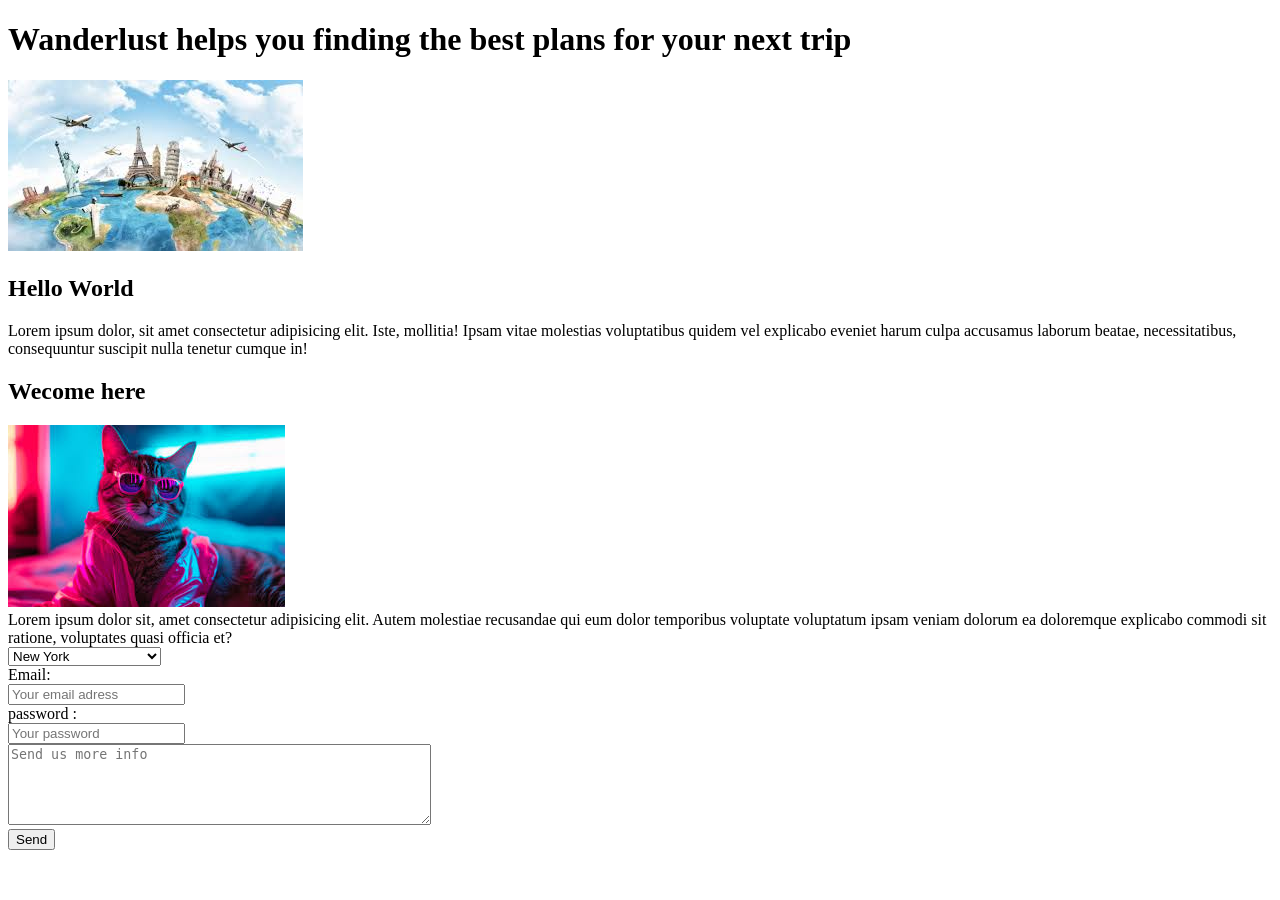
==== index.html @ 6fc1b667 "hello" ====
<!DOCTYPE html>
<html lang="en">

<head>
    <meta charset="UTF-8">
    <meta name="viewport" content="width=device-width, initial-scale=1.0">
    <meta http-equiv="X-UA-Compatible" content="ie=edge">
    <title>Travel Made Easier</title>
</head>

<body>
    <header>
        <h1>Wanderlust helps you finding the best plans for your next trip</h1>
        <img src="Photo/download (1).jpeg">
    </header>
    <main>
        <div>
            <h2> Hello World</h2>
            <p>Lorem ipsum dolor, sit amet consectetur adipisicing elit. Iste, mollitia! Ipsam vitae molestias voluptatibus
                quidem vel explicabo eveniet harum culpa accusamus laborum beatae, necessitatibus, consequuntur suscipit
                nulla tenetur cumque in!</p>
        </div>
        <div>
            <h2>Wecome here</h2>
            <img src="Photo/download.jpeg" alt="cat">
            <div>Lorem ipsum dolor sit, amet consectetur adipisicing elit. Autem molestiae recusandae qui eum dolor temporibus
                voluptate voluptatum ipsam veniam dolorum ea doloremque explicabo commodi sit ratione, voluptates quasi officia
                et?
            </div>
    </div>
    </main>
    <footer>
    <form>
    <select>
        <option value="0" disabled>>-select a destination-</option>
        <option value="1">New York</option>
        <option value="2">Barcelona</option>
        <option value="3">London</option>
    </select>
    <br>
    <label> Email:</label> <br>
    <input type="email" required placeholder="Your email adress"> 
    <br>
    <label>password :</label> 
    <br>
    <input type="password" required placeholder="Your password"> <br>
    <textarea placeholder="Send us more info" rows="5" cols="50"></textarea> <br>
    <button>Send</button>

    </form>
    </footer>
</body>

</html>
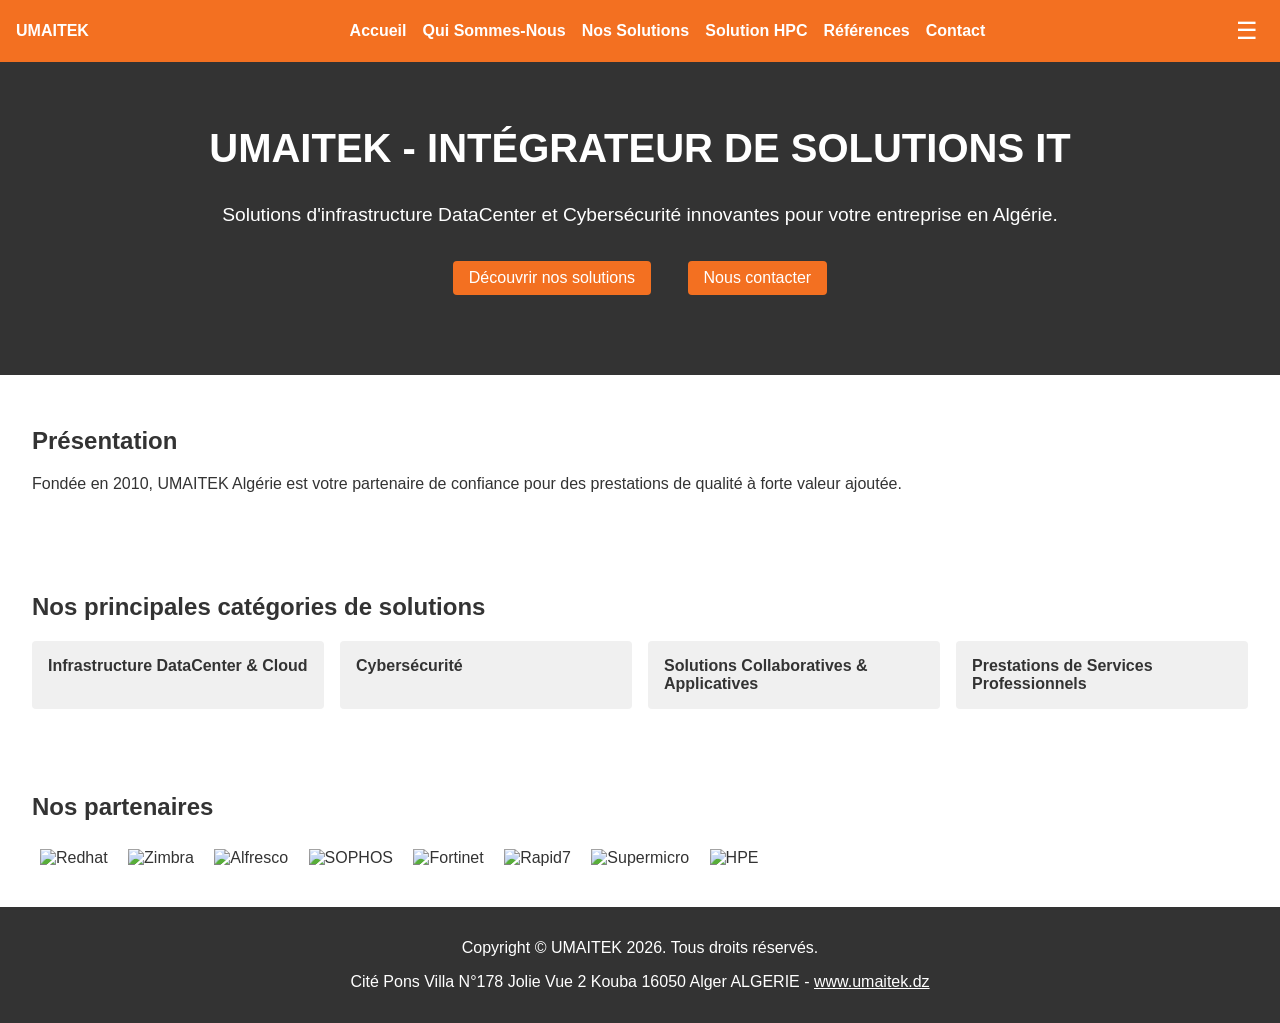
==== commit 630bffad: "Add UMAITEK website pages and assets" ====
--- a/index.html
+++ b/index.html
@@ -1,54 +1,81 @@
 <!DOCTYPE html>
-<html lang="en">
-
+<html lang="fr">
 <head>
     <meta charset="UTF-8">
     <meta name="viewport" content="width=device-width, initial-scale=1.0">
-    <meta http-equiv="X-UA-Compatible" content="ie=edge">
-    <title>Travel Made Easier</title>
+    <title>UMAITEK Algérie - Intégrateur de Solutions IT</title>
+    <link rel="stylesheet" href="css/style.css">
+    <script src="js/script.js" defer></script>
 </head>
-
 <body>
     <header>
-        <h1>Wanderlust helps you finding the best plans for your next trip</h1>
-        <img src="Photo/download (1).jpeg">
+        <nav>
+            <div class="logo"><a href="index.html" style="color:#ffffff;text-decoration:none;font-weight:bold;">UMAITEK</a></div>
+            <ul id="main-nav">
+                <li><a href="index.html">Accueil</a></li>
+                <li><a href="about.html">Qui Sommes-Nous</a></li>
+                <li><a href="solutions.html">Nos Solutions</a></li>
+                <li><a href="hpc_solution.html">Solution HPC</a></li>
+                <li><a href="references.html">Références</a></li>
+                <li><a href="contact.html">Contact</a></li>
+            </ul>
+            <button onclick="toggleMenu()" style="background:none;border:none;color:#ffffff;font-size:1.5rem;">☰</button>
+        </nav>
     </header>
-    <main>
-        <div>
-            <h2> Hello World</h2>
-            <p>Lorem ipsum dolor, sit amet consectetur adipisicing elit. Iste, mollitia! Ipsam vitae molestias voluptatibus
-                quidem vel explicabo eveniet harum culpa accusamus laborum beatae, necessitatibus, consequuntur suscipit
-                nulla tenetur cumque in!</p>
+
+    <section class="hero">
+        <h1>UMAITEK - INTÉGRATEUR DE SOLUTIONS IT</h1>
+        <p>Solutions d'infrastructure DataCenter et Cybersécurité innovantes pour votre entreprise en Algérie.</p>
+        <div class="cta-buttons">
+            <a href="solutions.html">Découvrir nos solutions</a>
+            <a href="contact.html">Nous contacter</a>
         </div>
-        <div>
-            <h2>Wecome here</h2>
-            <img src="Photo/download.jpeg" alt="cat">
-            <div>Lorem ipsum dolor sit, amet consectetur adipisicing elit. Autem molestiae recusandae qui eum dolor temporibus
-                voluptate voluptatum ipsam veniam dolorum ea doloremque explicabo commodi sit ratione, voluptates quasi officia
-                et?
+    </section>
+
+    <section>
+        <h2>Présentation</h2>
+        <p>Fondée en 2010, UMAITEK Algérie est votre partenaire de confiance pour des prestations de qualité à forte valeur ajoutée.</p>
+    </section>
+
+    <section>
+        <h2>Nos principales catégories de solutions</h2>
+        <div class="solutions-grid">
+            <div>
+                <strong>Infrastructure DataCenter & Cloud</strong>
             </div>
-    </div>
-    </main>
+            <div>
+                <strong>Cybersécurité</strong>
+            </div>
+            <div>
+                <strong>Solutions Collaboratives & Applicatives</strong>
+            </div>
+            <div>
+                <strong>Prestations de Services Professionnels</strong>
+            </div>
+        </div>
+    </section>
+
+    <section>
+        <h2>Nos partenaires</h2>
+        <div class="partner-logos">
+            <img src="images/placeholder.png" alt="Redhat">
+            <img src="images/placeholder.png" alt="Zimbra">
+            <img src="images/placeholder.png" alt="Alfresco">
+            <img src="images/placeholder.png" alt="SOPHOS">
+            <img src="images/placeholder.png" alt="Fortinet">
+            <img src="images/placeholder.png" alt="Rapid7">
+            <img src="images/placeholder.png" alt="Supermicro">
+            <img src="images/placeholder.png" alt="HPE">
+        </div>
+    </section>
+
     <footer>
-    <form>
-    <select>
-        <option value="0" disabled>>-select a destination-</option>
-        <option value="1">New York</option>
-        <option value="2">Barcelona</option>
-        <option value="3">London</option>
-    </select>
-    <br>
-    <label> Email:</label> <br>
-    <input type="email" required placeholder="Your email adress"> 
-    <br>
-    <label>password :</label> 
-    <br>
-    <input type="password" required placeholder="Your password"> <br>
-    <textarea placeholder="Send us more info" rows="5" cols="50"></textarea> <br>
-    <button>Send</button>
+        <p>Copyright © UMAITEK <span id="year"></span>. Tous droits réservés.</p>
+        <p>Cité Pons Villa N°178 Jolie Vue 2 Kouba 16050 Alger ALGERIE - <a href="http://www.umaitek.dz" style="color:#ffffff;">www.umaitek.dz</a></p>
+    </footer>
 
-    </form>
-    </footer>
+<script>
+document.getElementById('year').textContent = new Date().getFullYear();
+</script>
 </body>
-
-</html>+</html>
--- a/css/style.css
+++ b/css/style.css
@@ -0,0 +1,102 @@
+/* UMAITEK Algeria website main stylesheet */
+
+body {
+    font-family: 'Arial', sans-serif;
+    margin: 0;
+    padding: 0;
+    color: #333333;
+    background-color: #ffffff;
+}
+
+header {
+    background-color: #F37021;
+    color: #ffffff;
+    padding: 1rem;
+}
+
+header nav {
+    display: flex;
+    justify-content: space-between;
+    align-items: center;
+}
+
+nav ul {
+    list-style: none;
+    margin: 0;
+    padding: 0;
+    display: flex;
+}
+
+nav li {
+    margin-left: 1rem;
+}
+
+nav a {
+    color: #ffffff;
+    text-decoration: none;
+    font-weight: bold;
+}
+
+.hero {
+    background-color: #333333;
+    color: #ffffff;
+    text-align: center;
+    padding: 4rem 2rem;
+}
+
+.hero h1 {
+    margin-top: 0;
+    font-size: 2.5rem;
+}
+
+.hero p {
+    font-size: 1.2rem;
+}
+
+.cta-buttons a {
+    display: inline-block;
+    margin: 1rem;
+    padding: 0.5rem 1rem;
+    background-color: #F37021;
+    color: #ffffff;
+    text-decoration: none;
+    border-radius: 4px;
+}
+
+section {
+    padding: 2rem;
+}
+
+footer {
+    background-color: #333333;
+    color: #ffffff;
+    text-align: center;
+    padding: 1rem;
+}
+
+.partner-logos img {
+    max-width: 100px;
+    margin: 0.5rem;
+}
+
+.solutions-grid {
+    display: grid;
+    grid-template-columns: repeat(auto-fit, minmax(250px, 1fr));
+    gap: 1rem;
+}
+
+.solutions-grid div {
+    background-color: #F0F0F0;
+    padding: 1rem;
+    border-radius: 4px;
+}
+
+@media (max-width: 600px) {
+    nav ul {
+        flex-direction: column;
+        align-items: flex-start;
+    }
+    nav li {
+        margin: 0.5rem 0;
+    }
+}
